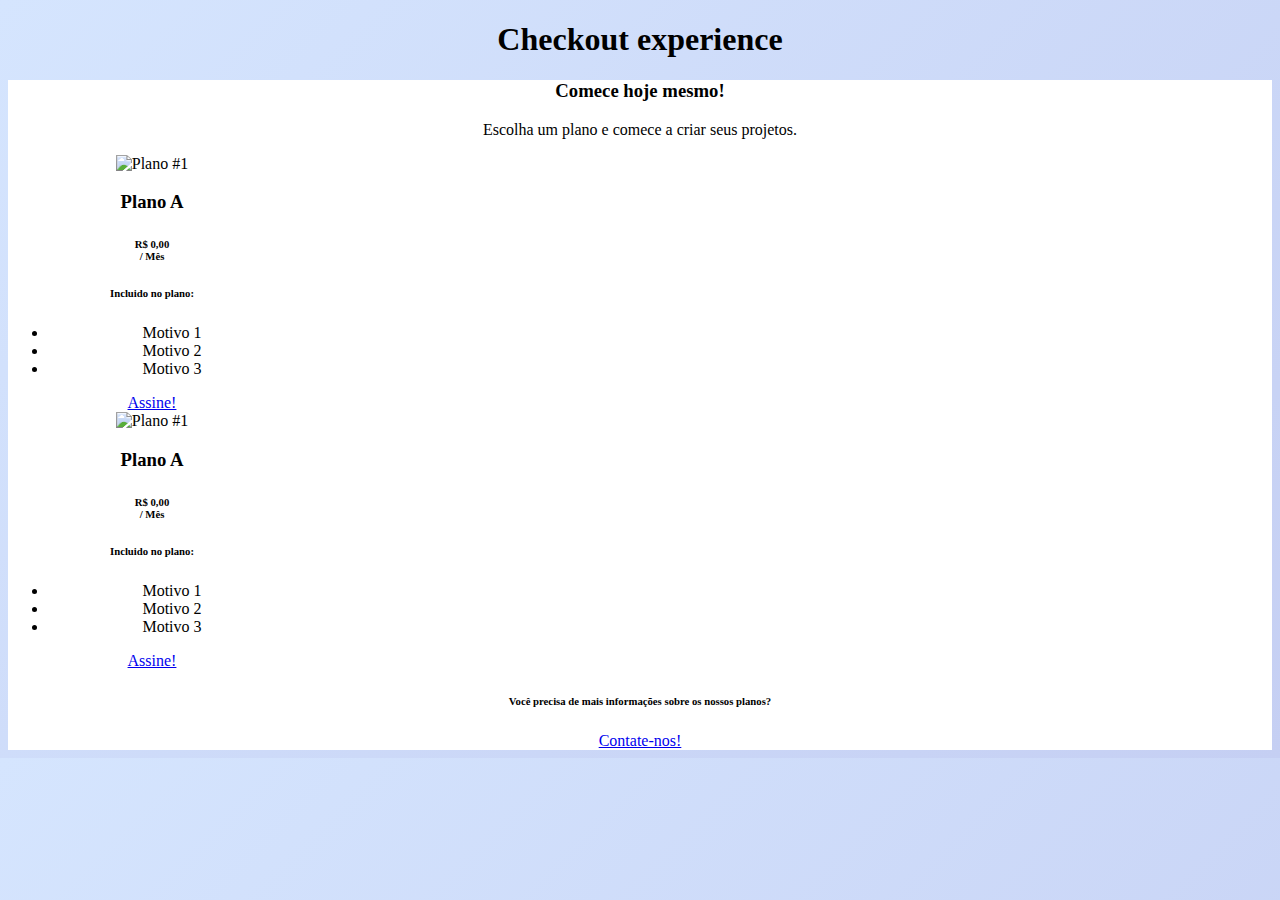
==== index.html @ 3fe15d86 "payment details & updated routes" ====
<!DOCTYPE html>
<html lang="pt-br">
<head>
    <meta charset="UTF-8">
    <meta http-equiv="X-UA-Compatible" content="IE=edge">
    <meta name="viewport" content="width=device-width, initial-scale=1.0">
    <!--    Bootstrap v5 e CSS stylesheet CDN   -->
    <link href="https://cdn.jsdelivr.net/npm/bootstrap@5.0.2/dist/css/bootstrap.min.css" rel="stylesheet" integrity="sha384-EVSTQN3/azprG1Anm3QDgpJLIm9Nao0Yz1ztcQTwFspd3yD65VohhpuuCOmLASjC" crossorigin="anonymous">

    <title>Document</title>
</head>
<body style="background-color: #d5e5fe; 
    background-image: linear-gradient(135deg, #d5e5fe 0%, #c5cff3 100%);">

    <main >
        
        <div style="margin-top: 4px; text-align: center;">
            <h1>Checkout experience</h1>
        </div>

        <div class="container rounded-3 clearfix" style="background-color: rgba(255, 255, 255, 1); text-align: center;">
            <div class="pt-5 mt-5 mb-5">
                <h3>Comece hoje mesmo!</h3>
                <p>Escolha um plano e comece a criar seus projetos.</p>
            </div>
            <div class="d-flex justify-content-evenly my-1 mx-auto p-sm-5">
                <div class="card border-3 rounded-3" style="width: 18rem;">
                    <div class="d-flex">
                        <div class="d-box">
                            <img src="https://via.placeholder.com/92x92" class="img-thumbnail" alt="Plano #1">
                        </div>
                        <div>
                            <div class="d-box px-4">
                                <h3>Plano A</h3>
                            </div>
                            <div class="d-box px-4">
                                <h6><b>R&#x24; 0,00</b><br>   / Mês</h6>
                            </div>
                        </div>
                    </div>
                    <div class="card-body">
                        <div class="card-body">
                            <h6>Incluido no plano:</h6>
                            <ul>
                                <li>Motivo 1</li>   
                                <li>Motivo 2</li>
                                <li>Motivo 3</li>
                            </ul>
                        </div>
                    </div>
                    <div class="mx-auto py-2">
                        <a href="/como_pagar.html" class="btn btn-primary">Assine!</a>
                    </div>
                </div>
    
                <div class="card border-3 rounded-3" style="width: 18rem;">
                    <div class="d-flex">
                        <div class="d-box">
                            <img src="https://via.placeholder.com/92x92" class="img-thumbnail" alt="Plano #1">
                        </div>
                        <div>
                            <div class="d-box px-4">
                                <h3>Plano A</h3>
                            </div>
                            <div class="d-box px-4">
                                <h6><b>R&#x24; 0,00</b><br>   / Mês</h6>
                            </div>
                        </div>
                    </div>
                    <div class="card-body">
                        <div class="card-body">
                            <h6>Incluido no plano:</h6>
                            <ul>
                                <li>Motivo 1</li>   
                                <li>Motivo 2</li>
                                <li>Motivo 3</li>
                            </ul>
                        </div>
                    </div>
                    <div class="mx-auto py-2">
                        <a href="#" class="btn btn-primary">Assine!</a>
                    </div>
                </div>
            </div>

            <div class="mb-0 mt-auto mx-auto">
                <h6>Você precisa de mais informações sobre os nossos planos?</h6>
                <a href="#">Contate-nos!</a>
            </div>
        </div>
    </main>

    <script src="https://cdn.jsdelivr.net/npm/bootstrap@5.0.2/dist/js/bootstrap.bundle.min.js" integrity="sha384-MrcW6ZMFYlzcLA8Nl+NtUVF0sA7MsXsP1UyJoMp4YLEuNSfAP+JcXn/tWtIaxVXM" crossorigin="anonymous"></script>
</body>
</html>
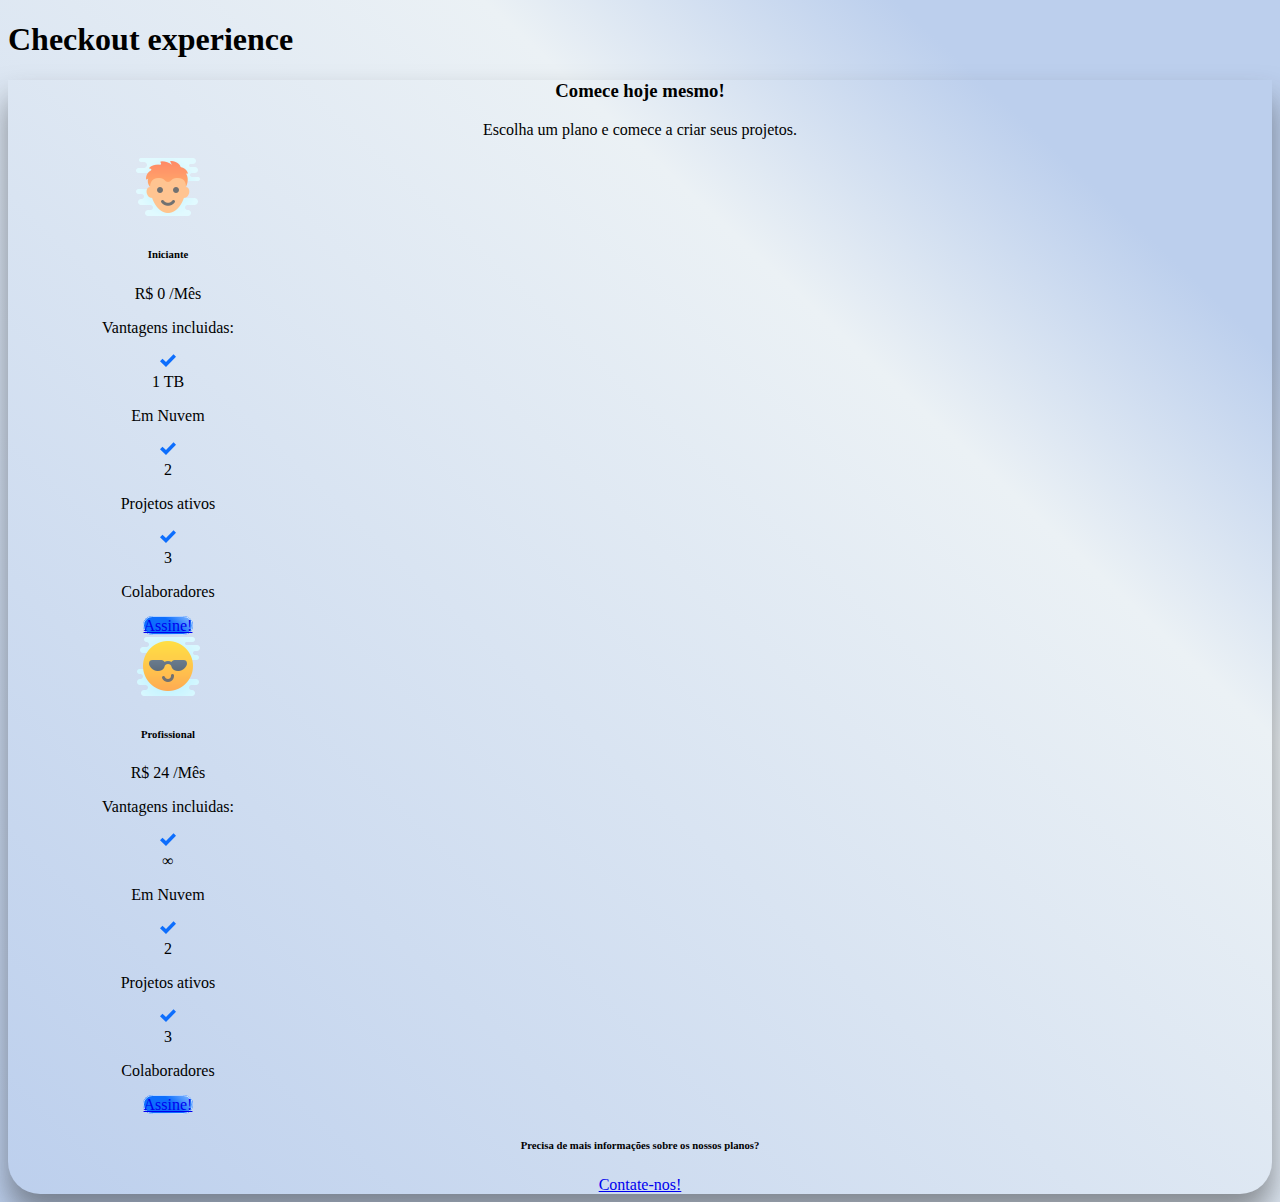
==== commit 90ee7908: "Implementação dos estilos - parcial." ====
--- a/index.html
+++ b/index.html
@@ -6,88 +6,150 @@
     <meta name="viewport" content="width=device-width, initial-scale=1.0">
     <!--    Bootstrap v5 e CSS stylesheet CDN   -->
     <link href="https://cdn.jsdelivr.net/npm/bootstrap@5.0.2/dist/css/bootstrap.min.css" rel="stylesheet" integrity="sha384-EVSTQN3/azprG1Anm3QDgpJLIm9Nao0Yz1ztcQTwFspd3yD65VohhpuuCOmLASjC" crossorigin="anonymous">
+    <link rel="stylesheet" href="style.css">
 
-    <title>Document</title>
+    <title>Checkout</title>
 </head>
-<body style="background-color: #d5e5fe; 
-    background-image: linear-gradient(135deg, #d5e5fe 0%, #c5cff3 100%);">
+<body>
 
-    <main >
-        
-        <div style="margin-top: 4px; text-align: center;">
-            <h1>Checkout experience</h1>
-        </div>
+    <div class="mb-5 mt-1 text-center">
+        <h1>Checkout experience</h1>
+    </div>
 
-        <div class="container rounded-3 clearfix" style="background-color: rgba(255, 255, 255, 1); text-align: center;">
-            <div class="pt-5 mt-5 mb-5">
+    <main>
+        <div id="main-container" class="container mb-5 pb-5 bg-light sticky-top">
+            <div class="pt-5 my-3">
                 <h3>Comece hoje mesmo!</h3>
                 <p>Escolha um plano e comece a criar seus projetos.</p>
             </div>
-            <div class="d-flex justify-content-evenly my-1 mx-auto p-sm-5">
-                <div class="card border-3 rounded-3" style="width: 18rem;">
-                    <div class="d-flex">
+
+            <div id="card-container" class="d-md-flex justify-content-center py-3 mx-auto">
+                <div class="card m-2 pb-3 shadow-sm">
+                    <div class="d-flex pt-3 mx-3 align-items-center">
                         <div class="d-box">
-                            <img src="https://via.placeholder.com/92x92" class="img-thumbnail" alt="Plano #1">
+                            <img src="/img/iniciante.png" class="img-thumbnail" alt="Plano #1">
                         </div>
-                        <div>
-                            <div class="d-box px-4">
-                                <h3>Plano A</h3>
-                            </div>
-                            <div class="d-box px-4">
-                                <h6><b>R&#x24; 0,00</b><br>   / Mês</h6>
+                        <div class="d-block m-3">
+                            <h6><b>Iniciante</b></h6>
+                            <div class="d-inline-flex align-content-center">
+                                <p>R&#x24;<span class="display-6"> 0 </span>/Mês</p>
                             </div>
                         </div>
                     </div>
-                    <div class="card-body">
-                        <div class="card-body">
-                            <h6>Incluido no plano:</h6>
-                            <ul>
-                                <li>Motivo 1</li>   
-                                <li>Motivo 2</li>
-                                <li>Motivo 3</li>
-                            </ul>
+                    <div class="card-body m-0">
+                        <div class="d-inline m-0 p-0 fw-bold text-start">
+                            <p>Vantagens incluidas:</p>
+                        </div>
+                        <div class="d-grid gap-2 w-100">
+                            <div class="d-table-row w-100 justify-content-start align-content-center">
+                                <div class="d-table-cell me-auto col-2 h-auto">
+                                    <span class=" p-1 py-0 border border-3 rounded-3 border-primary bg-light">
+                                        <svg xmlns="http://www.w3.org/2000/svg" fill="#0d6efd" width="1rem" height="1rem" viewBox="0 0 24 24">
+                                            <path d="M20.285 2l-11.285 11.567-5.286-5.011-3.714 3.716 9 8.728 15-15.285z"/>
+                                        </svg>
+                                    </span>
+                                </div>
+                                <div class="d-inline text-nowrap d-table-cell col-9 p-0 text-start">
+                                    <span class=" d-inline fw-bold">1 TB </span><p class="d-inline">Em  Nuvem</p>
+                                </div>
+                            </div>
+                            <div class="d-table-row w-100 justify-content-start align-content-center">
+                                <div class="d-table-cell me-auto col-2 h-auto">
+                                    <span class=" p-1 py-0 border border-3 rounded-3 border-primary bg-light">
+                                        <svg xmlns="http://www.w3.org/2000/svg" fill="#0d6efd" width="1rem" height="1rem" viewBox="0 0 24 24">
+                                            <path d="M20.285 2l-11.285 11.567-5.286-5.011-3.714 3.716 9 8.728 15-15.285z"/>
+                                        </svg>
+                                    </span>
+                                </div>
+                                <div class="d-inline text-nowrap d-table-cell col-9 p-0 text-start">
+                                    <span class=" d-inline fw-bold">2 </span><p class="d-inline">Projetos ativos</p>
+                                </div>
+                            </div>
+                            <div class="d-table-row w-100 justify-content-start align-content-center">
+                                <div class="d-table-cell me-auto col-2 h-auto">
+                                    <span class=" p-1 py-0 border border-3 rounded-3 border-primary bg-light">
+                                        <svg xmlns="http://www.w3.org/2000/svg" fill="#0d6efd" width="1rem" height="1rem" viewBox="0 0 24 24">
+                                            <path d="M20.285 2l-11.285 11.567-5.286-5.011-3.714 3.716 9 8.728 15-15.285z"/>
+                                        </svg>
+                                    </span>
+                                </div>
+                                <div class="d-inline text-nowrap d-table-cell col-9 p-0 text-start">
+                                    <span class=" d-inline fw-bold">3 </span><p class="d-inline">Colaboradores</p>
+                                </div>
+                            </div>
                         </div>
                     </div>
-                    <div class="mx-auto py-2">
-                        <a href="/como_pagar.html" class="btn btn-primary">Assine!</a>
+                    <div class="mx-3 py-2">
+                        <a href="/como_pagar.html" class="btn btn-primary w-100">Assine!</a>
                     </div>
                 </div>
     
-                <div class="card border-3 rounded-3" style="width: 18rem;">
-                    <div class="d-flex">
+                <div class="card m-2 pb-3 shadow-sm">
+                    <div class="d-flex pt-3 mx-3 align-items-center">
                         <div class="d-box">
-                            <img src="https://via.placeholder.com/92x92" class="img-thumbnail" alt="Plano #1">
+                            <img src="/img/profissional.png" class="img-thumbnail" alt="Plano #1">
                         </div>
-                        <div>
-                            <div class="d-box px-4">
-                                <h3>Plano A</h3>
-                            </div>
-                            <div class="d-box px-4">
-                                <h6><b>R&#x24; 0,00</b><br>   / Mês</h6>
+                        <div class="d-block m-3">
+                            <h6><b>Profissional</b></h6>
+                            <div class="d-inline-flex align-content-center">
+                                <p>R&#x24;<span class="display-6"> 24 </span>/Mês</p>
                             </div>
                         </div>
                     </div>
-                    <div class="card-body">
-                        <div class="card-body">
-                            <h6>Incluido no plano:</h6>
-                            <ul>
-                                <li>Motivo 1</li>   
-                                <li>Motivo 2</li>
-                                <li>Motivo 3</li>
-                            </ul>
+                    <div class="card-body m-0">
+                        <div class="d-inline m-0 p-0 fw-bold text-start">
+                            <p>Vantagens incluidas:</p>
+                        </div>
+                        <div class="d-grid gap-2 w-100">
+                            <div class="d-table-row w-100 justify-content-start align-content-center">
+                                <div class="d-table-cell me-auto col-2 h-auto">
+                                    <span class=" p-1 py-0 border border-3 rounded-3 border-primary bg-light">
+                                        <svg xmlns="http://www.w3.org/2000/svg" fill="#0d6efd" width="1rem" height="1rem" viewBox="0 0 24 24">
+                                            <path d="M20.285 2l-11.285 11.567-5.286-5.011-3.714 3.716 9 8.728 15-15.285z"/>
+                                        </svg>
+                                    </span>
+                                </div>
+                                <div class="d-inline text-nowrap d-table-cell col-9 p-0 text-start">
+                                    <span class=" d-inline fs-3 align-text-center fw-bold">&infin; </span><p class="d-inline">Em  Nuvem</p>
+                                </div>
+                            </div>
+                            <div class="d-table-row w-100 justify-content-start align-content-center">
+                                <div class="d-table-cell me-auto col-2 h-auto">
+                                    <span class=" p-1 py-0 border border-3 rounded-3 border-primary bg-light">
+                                        <svg xmlns="http://www.w3.org/2000/svg" fill="#0d6efd" width="1rem" height="1rem" viewBox="0 0 24 24">
+                                            <path d="M20.285 2l-11.285 11.567-5.286-5.011-3.714 3.716 9 8.728 15-15.285z"/>
+                                        </svg>
+                                    </span>
+                                </div>
+                                <div class="d-inline text-nowrap d-table-cell col-9 p-0 text-start">
+                                    <span class=" d-inline fw-bold">2 </span><p class="d-inline">Projetos ativos</p>
+                                </div>
+                            </div>
+                            <div class="d-table-row w-100 justify-content-start align-content-center">
+                                <div class="d-table-cell me-auto col-2 h-auto">
+                                    <span class=" p-1 py-0 border border-3 rounded-3 border-primary bg-light">
+                                        <svg xmlns="http://www.w3.org/2000/svg" fill="#0d6efd" width="1rem" height="1rem" viewBox="0 0 24 24">
+                                            <path d="M20.285 2l-11.285 11.567-5.286-5.011-3.714 3.716 9 8.728 15-15.285z"/>
+                                        </svg>
+                                    </span>
+                                </div>
+                                <div class="d-inline text-nowrap d-table-cell col-9 p-0 text-start">
+                                    <span class=" d-inline fw-bold">3 </span><p class="d-inline">Colaboradores</p>
+                                </div>
+                            </div>
                         </div>
                     </div>
-                    <div class="mx-auto py-2">
-                        <a href="#" class="btn btn-primary">Assine!</a>
+                    <div class="mx-3 py-2">
+                        <a href="/como_pagar.html" class="btn btn-primary w-100">Assine!</a>
                     </div>
-                </div>
+                </div>                
             </div>
-
-            <div class="mb-0 mt-auto mx-auto">
-                <h6>Você precisa de mais informações sobre os nossos planos?</h6>
-                <a href="#">Contate-nos!</a>
+            <div class="mx-auto">
+                <h6>Precisa de mais informações sobre os nossos planos?</h6>
+                <a href="/contato.html">Contate-nos!</a>
             </div>
         </div>
+
     </main>
 
     <script src="https://cdn.jsdelivr.net/npm/bootstrap@5.0.2/dist/js/bootstrap.bundle.min.js" integrity="sha384-MrcW6ZMFYlzcLA8Nl+NtUVF0sA7MsXsP1UyJoMp4YLEuNSfAP+JcXn/tWtIaxVXM" crossorigin="anonymous"></script>
--- a/style.css
+++ b/style.css
@@ -0,0 +1,29 @@
+body {
+    background-color: #bccfed; 
+    background-image: linear-gradient(43deg, #bccfed 0%, #ebf1f5 69%, #bccfed 85%);
+}
+.card {
+    border-radius: 1rem;
+    width: 20rem;
+    height:auto
+}
+.card:hover {
+    color: #fff;
+    background-color: #0d6efd;
+    background-image: linear-gradient(43deg, #0d6efd 0%, #0d6efd 58%, #87baff 100%);
+
+}
+
+#main-container {
+    text-align: center;
+    border-bottom-right-radius: 2rem;
+    border-bottom-left-radius: 2rem;
+    box-shadow: 0px 20px 30px rgba(48, 48, 48, 0.50);
+    box-shadow: 0px 20px 30px rgba(48, 48, 48, 0.50);
+}
+.btn-primary {
+    border-radius: 0.7rem;
+    border: 1px solid #ffffffab;
+    background-color: #0d6efd;
+    background-image: linear-gradient(43deg, #0d6efd 0%, #0d6efd 58%, #87baff 100%);
+}
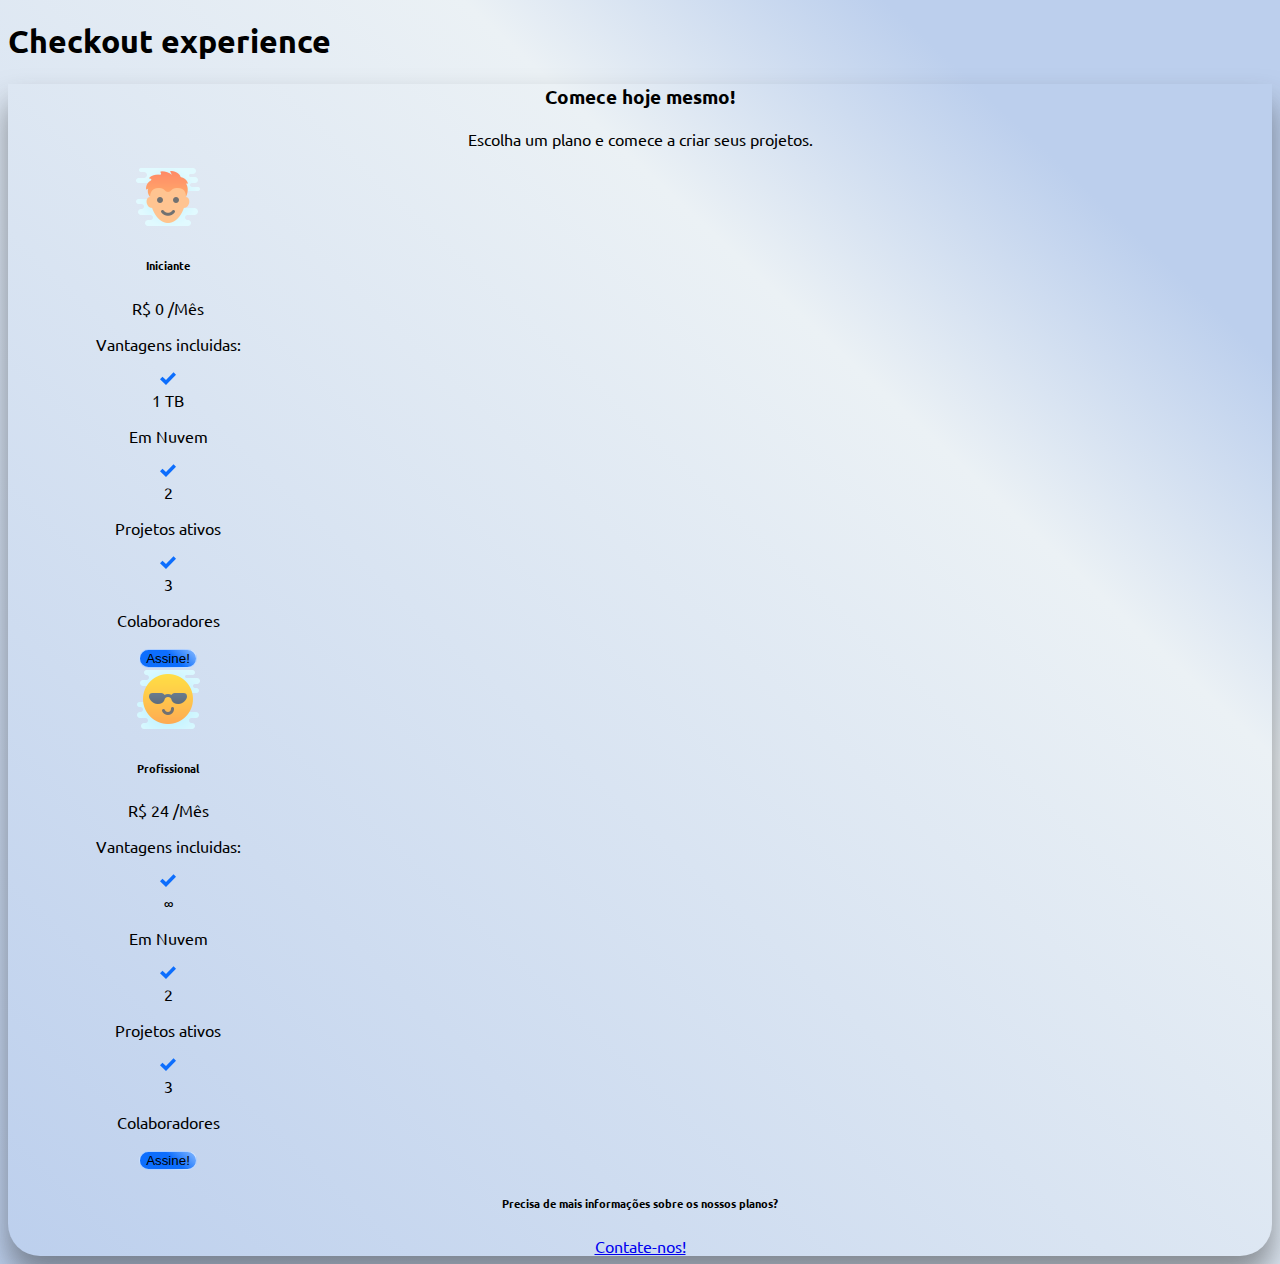
==== commit ebb3070b: "versão 0.1 - ver changelog." ====
--- a/index.html
+++ b/index.html
@@ -7,10 +7,14 @@
     <!--    Bootstrap v5 e CSS stylesheet CDN   -->
     <link href="https://cdn.jsdelivr.net/npm/bootstrap@5.0.2/dist/css/bootstrap.min.css" rel="stylesheet" integrity="sha384-EVSTQN3/azprG1Anm3QDgpJLIm9Nao0Yz1ztcQTwFspd3yD65VohhpuuCOmLASjC" crossorigin="anonymous">
     <link rel="stylesheet" href="style.css">
-
-    <title>Checkout</title>
+    <!-- google fontes -->
+    <link rel="preconnect" href="https://fonts.googleapis.com">
+    <link rel="preconnect" href="https://fonts.gstatic.com" crossorigin>
+    <link href="https://fonts.googleapis.com/css2?family=Ubuntu&display=swap" rel="stylesheet"> 
+
+    <title>checkout</title>
 </head>
-<body>
+<body >
 
     <div class="mb-5 mt-1 text-center">
         <h1>Checkout experience</h1>
@@ -18,14 +22,14 @@
 
     <main>
         <div id="main-container" class="container mb-5 pb-5 bg-light sticky-top">
-            <div class="pt-5 my-3">
+            <div class="pt-5 mt-5 mb-5">
                 <h3>Comece hoje mesmo!</h3>
                 <p>Escolha um plano e comece a criar seus projetos.</p>
             </div>
 
             <div id="card-container" class="d-md-flex justify-content-center py-3 mx-auto">
-                <div class="card m-2 pb-3 shadow-sm">
-                    <div class="d-flex pt-3 mx-3 align-items-center">
+                <div id="card-iniciante" class="card m-2 pb-3 shadow-sm">
+                    <div class="d-inline-flex pt-3 mx-3 align-items-center">
                         <div class="d-box">
                             <img src="/img/iniciante.png" class="img-thumbnail" alt="Plano #1">
                         </div>
@@ -79,13 +83,14 @@
                             </div>
                         </div>
                     </div>
-                    <div class="mx-3 py-2">
-                        <a href="/como_pagar.html" class="btn btn-primary w-100">Assine!</a>
+                    <div class="d-inline mx-3 py-2">
+                        <!--<a href="/como_pagar.html" class="btn btn-primary w-100">Assine!</a>-->
+                        <button id="btn-iniciante" type="submit" name="plano" value="iniciante" class="btn btn-primary w-100" >Assine!</button>
                     </div>
                 </div>
     
-                <div class="card m-2 pb-3 shadow-sm">
-                    <div class="d-flex pt-3 mx-3 align-items-center">
+                <div id="card-profissional" class="card m-2 pb-3 shadow-sm">
+                    <div class="d-inline-flex pt-3 mx-3 align-items-center">
                         <div class="d-box">
                             <img src="/img/profissional.png" class="img-thumbnail" alt="Plano #1">
                         </div>
@@ -139,19 +144,129 @@
                             </div>
                         </div>
                     </div>
-                    <div class="mx-3 py-2">
-                        <a href="/como_pagar.html" class="btn btn-primary w-100">Assine!</a>
+                    <div class="d-inline mx-3 py-2">
+                        <!--<a href="/como_pagar.html" class="btn btn-primary w-100">Assine!</a>-->
+                        <button id="btn-profissional" type="submit" name="plano" value="profissional" class="btn btn-primary w-100" >Assine!</button>
                     </div>
                 </div>                
             </div>
-            <div class="mx-auto">
+
+            <div id="metodos" class="blocks-out">
+                <div id="status-pagamento" class="row gy-0 gx-1 m-3 mt-3">
+                    <div class="col-sm-6 d-flex">
+                        <p><span class="badge bg-primary">.</span>  Método de pagamento</p>
+                    </div>
+                    <div class="col-sm-6 d-flex">
+                        <p><span class="badge bg-secondary">.</span>    Detalhes do pagamento</p>
+                    </div>
+                </div>
+
+                <div id="seletor-pagamento" class="row row-cols-2 m-3" >
+                    <button id="btn-credito" class="btn btn-outline-primary p-4 col">Crédito</button>
+                    <button id="btn-debito" class="btn btn-outline-primary p-4 col">Débito</button>
+                    <button id="btn-pix" class="btn btn-outline-primary p-4 col disabled">PIX</button>
+                    <button id="btn-bitcoin" class="btn btn-outline-primary p-4 col disabled">Bitcoin</button>
+                </div>
+            </div>
+            
+            <div  id="detalhes" class="blocks-out mb-3 mt-5" >
+                <form method="POST" action="/contato.html" id="cred-form" class="row">
+                    <label for="numero_cc" class="control-label mb-3 col-12 text-start" aria-label="numero_cc" ><b>Dados do Cartão</b></label>
+                    <div class="input-group">
+                        <input type="text" class="form-control-lg col-sm-6" name="numero_cc" id="numero_cc" placeholder="Número do Cartão" required>
+                        <input type="month" class="form-control-sm col-sm-4" name="vencimento_cc" id="vencimento_cc" placeholder="MM/YY" required>
+                        <input type="text" class="form-control-sm col-sm-2" name="codigo_cc" id="codigo_cc" placeholder="CVC" required>
+                    </div>
+                    <span class="mb-5"></span>
+                    <div class="input-group justify-content-between mb-3">
+                        <div class="col-sm-5 d-box mb-3 mw-50">
+                            <label for="nome" class="control-label  w-100 mb-3 text-start"><b>Nome completo</b></label>
+                            <input type="text" class="form-control-lg w-100 rounded-start" name="nome" id="nome" placeholder="Nome completo" required>
+                        </div>
+                        <div class="col-sm-5 d-box mb-3 mw-50">
+                            <label for="email" class="control-label  w-100 mb-3 text-start"><b>Email</b></label>
+                            <input type="email" class="form-control-lg w-100 rounded-start" name="email" id="email" placeholder="seu@email.com.br" required>
+                        </div>
+                    </div>
+                    <span class="mb-5"></span>
+                    <div class="col-12 me-3 text-end">
+                        <button type="submit" class="btn btn-primary">Por R&#x24; 0,00</button>
+                    </div>
+                    
+                </form>
+            </div>
+
+            <div class="mb-3 mt-auto mx-auto">
                 <h6>Precisa de mais informações sobre os nossos planos?</h6>
                 <a href="/contato.html">Contate-nos!</a>
             </div>
         </div>
-
     </main>
 
     <script src="https://cdn.jsdelivr.net/npm/bootstrap@5.0.2/dist/js/bootstrap.bundle.min.js" integrity="sha384-MrcW6ZMFYlzcLA8Nl+NtUVF0sA7MsXsP1UyJoMp4YLEuNSfAP+JcXn/tWtIaxVXM" crossorigin="anonymous"></script>
+    <script>
+        let cardPro = document.getElementById('card-profissional');
+        let btnPro = document.getElementById('btn-profissional');
+        let cardIni = document.getElementById('card-iniciante');
+        let btnIni = document.getElementById('btn-iniciante')
+        let metodos = document.getElementById('metodos')
+        // manipulando cards - escolha profissional
+        btnPro.addEventListener('click', function () {
+            //esconde o adversário
+            cardIni.style.display = 'none';
+            // transforma o escolhido
+            cardPro.classList.remove('card');
+            cardPro.classList.add('card-transition');
+            btnPro.classList.remove('w-100');
+            //atualizando o botão do card para retornar (ver requisição post feita - "plano":"btn-value")
+            btnPro.innerHTML = 'Mudar';
+            btnPro.innerHTML = '<a role="button" href="/layout.html" class="text-white"> Mudar</a>';
+            //Esconde o card-body
+            for (let i = 0; i < document.getElementsByClassName('card-body').length; i++) {
+                document.getElementsByClassName('card-body')[i].style.display = 'none';
+            };
+
+            // chama prox bloco
+            metodos.classList.toggle('block-transition', true);
+            metodos.classList.toggle('blocks-out', true);
+        });
+        // manipulando cards - escolha iniciante
+        btnIni.addEventListener('click', function () {
+            //esconde o adversário
+            cardPro.style.display = 'none';
+            // transforma o escolhido
+            cardIni.classList.remove('card');
+            cardIni.classList.add('card-transition');
+            btnIni.classList.remove('w-100');
+            //atualizando o botão do card para retornar (ver requisição post feita - "plano":"btn-value")
+            btnIni.innerHTML = '<a role="button" href="/layout.html" class="text-white"> Mudar</a>';
+            //Esconde o card-body
+            for (let i = 0; i < document.getElementsByClassName('card-body').length; i++) {
+                document.getElementsByClassName('card-body')[i].style.display = 'none';
+            };
+
+            // chama prox bloco
+            metodos.classList.toggle('block-transition', true);
+            metodos.classList.toggle('blocks-out', true);
+        });
+        // mostrando formulário depagamento
+        let btnCred = document.getElementById('btn-credito');
+        let btnDeb = document.getElementById('btn-deb');
+        let detalhes = document.getElementById('detalhes');
+        btnCred.addEventListener('click', function () {
+            //esconde o adversário
+            metodos.style.display = 'none';
+            // chama prox bloco
+            detalhes.classList.toggle('block-transition', true);
+            detalhes.classList.toggle('blocks-out', true);
+        });
+        btnDeb.addEventListener('click', function () {
+            //esconde o adversário
+            metodos.style.display = 'none';
+            // chama prox bloco
+            detalhes.classList.toggle('block-transition', true);
+            detalhes.classList.toggle('blocks-out', true);
+        });
+    </script>
 </body>
-</html>+</html>
--- a/style.css
+++ b/style.css
@@ -1,17 +1,8 @@
+
 body {
     background-color: #bccfed; 
     background-image: linear-gradient(43deg, #bccfed 0%, #ebf1f5 69%, #bccfed 85%);
-}
-.card {
-    border-radius: 1rem;
-    width: 20rem;
-    height:auto
-}
-.card:hover {
-    color: #fff;
-    background-color: #0d6efd;
-    background-image: linear-gradient(43deg, #0d6efd 0%, #0d6efd 58%, #87baff 100%);
-
+    font-family: 'Ubuntu', sans-serif;
 }
 
 #main-container {
@@ -27,3 +18,77 @@
     background-color: #0d6efd;
     background-image: linear-gradient(43deg, #0d6efd 0%, #0d6efd 58%, #87baff 100%);
 }
+.blocks-out {
+    display: none;
+    opacity: 0;
+    transform: translateY(-20px);
+}
+.block-transition {
+    display: block;
+    animation-name: blocks-in;
+    animation-duration: 1s;
+    animation-timing-function: ease-out;
+    animation-fill-mode: forwards;
+    
+}
+@keyframes blocks-in {
+    0% {
+        opacity: 0.1;
+        transform: translateX(-20px);        
+    }
+    100% {
+        opacity: 1;
+        transform: translateX(0px);
+        display: contents;
+    }
+}
+
+.card {
+    border-radius: 1rem;
+    width: 20rem;
+    height:auto
+}
+.card:hover {
+    color: #fff;
+    background-color: #0d6efd;
+    background-image: linear-gradient(43deg, #0d6efd 0%, #0d6efd 58%, #87baff 100%);
+
+}
+
+/*animação de transição do cartão após ser escolhido*/
+.card-transition {
+    animation-name: card-in;
+    animation-duration: 1s;
+    animation-timing-function: ease-out;
+    animation-fill-mode: forwards;
+
+}
+@keyframes card-in {
+    0% {
+        background-color: #0d6efd;width: 40px;
+        height: 40px;
+        color: transparent;
+        transform: translateX(20px);
+        
+    }
+    50% {
+        background-color: #0d6efd;
+        width: 100%;
+        color: transparent;
+        transform: translateY(-10px);
+    }
+    100% {
+        color: #fff;
+        background-color: #0d6efd;
+        background-image: linear-gradient(43deg, #0d6efd 0%, #0d6efd 58%, #87baff 100%);
+        box-shadow: 0px 20px 30px rgba(48, 48, 48, 0.50);width: 100%;
+        border-radius: 1rem;
+        width: 100%;
+        height: auto;
+        margin: auto;
+        border: transparent;
+        align-items: center;
+        justify-content: space-evenly;
+        display: flexbox;
+    }
+}